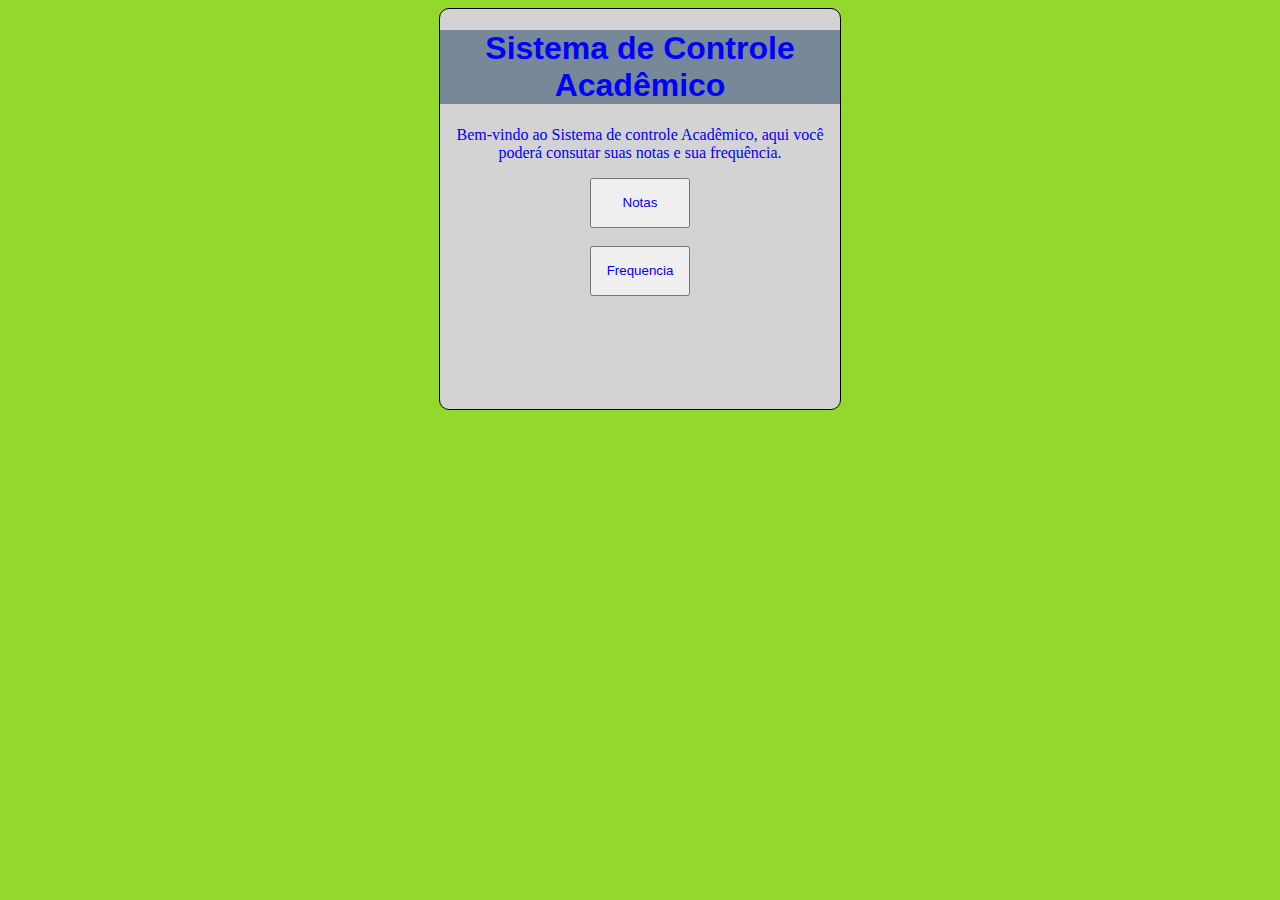
==== index.html @ 818a6fc7 "Initial commit" ====
<!DOCTYPE html>
<html lang="pt-br">
<head>
    <meta charset="UTF-8">
    <meta name="viewport" content="width=device-width, initial-scale=1.0">
    <title>Controle Academico</title>
    <link rel="stylesheet" href="estilo/style.css">
    <link rel="shortcut icon" href="imagens/favicon.png" type="image/x-icon">
</head>
<body>
    <main>
        <h1>Sistema de Controle Acadêmico</h1>
        <p>
            Bem-vindo ao Sistema de controle Acadêmico, aqui você poderá consutar suas notas e sua frequência.
            
        </p>

        <section>
            <form action="Notas" method="get">
                <input type="submit" value="Notas"> <br>
                <input type="submit" value="Frequencia">
            </form>
        </section>
    </main>
</body>
</html>
---- estilo/style.css ----
@charset "UTF-8";

body{
    background-color: #93D92B;
}

main{
    display: block;
    margin: auto;
    background-color: lightgray;
    width: 400px;
    height: 400px;
    border: 1px solid black;
    border-radius: 10px;
}

main h1{
    background-color: lightslategray;
    color: blue;
    font-family: Arial, Helvetica, sans-serif;
    text-align: center;
}

main p{
    color: blue;
    text-align: center;
}

section{
    display: block;
    margin: auto;
    width: 200px;
    height: 200px;
}

section input{
    display: block;
    margin: auto;
    width: 100px;
    height: 50px;
    color: blue;
}
section input:hover{
    background-color: blue;
    color: white;
}
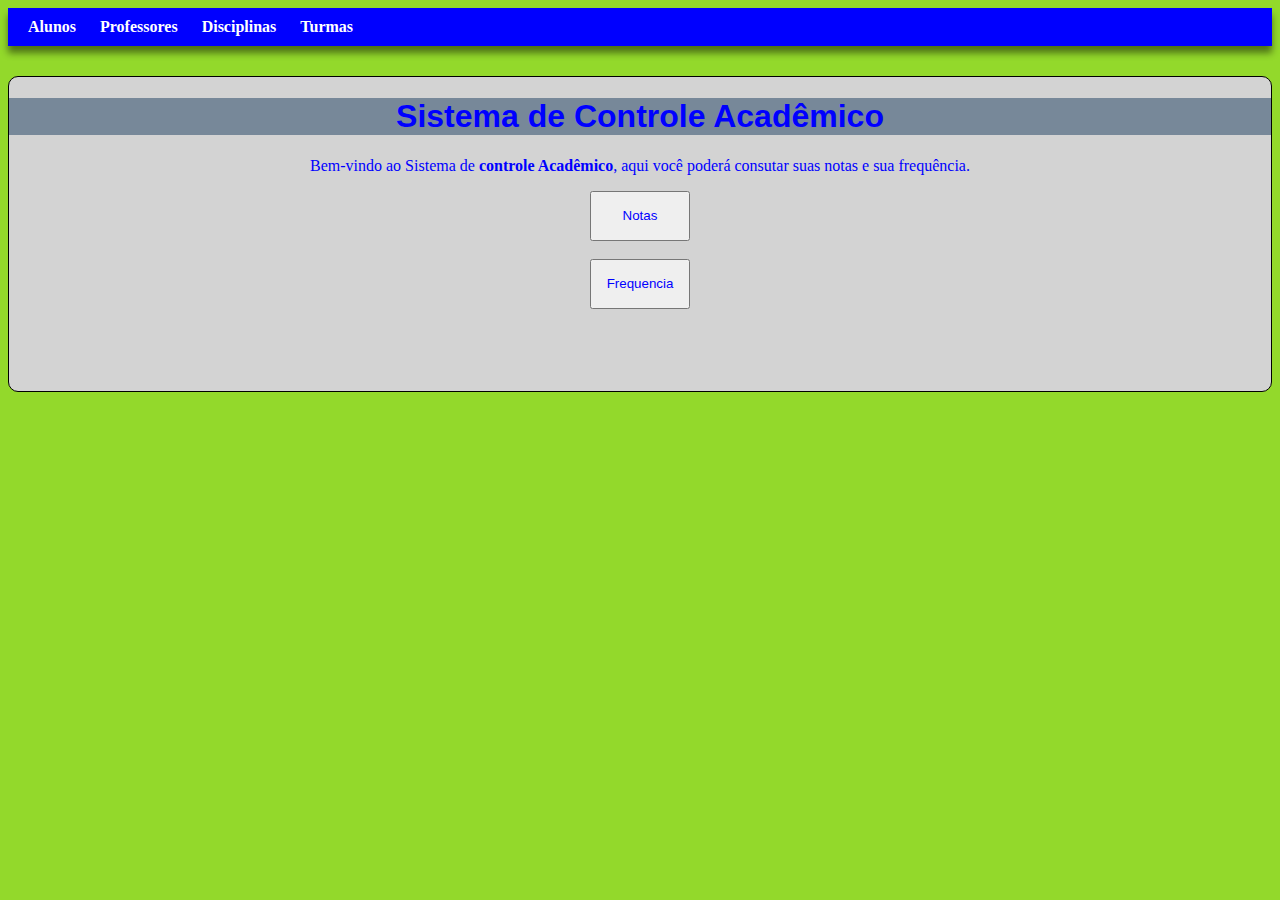
==== commit 1bd69343: "novas atualizações" ====
--- a/index.html
+++ b/index.html
@@ -8,10 +8,17 @@
     <link rel="shortcut icon" href="imagens/favicon.png" type="image/x-icon">
 </head>
 <body>
+    <nav>
+            <a href="#">Alunos</a>
+            <a href="#">Professores</a>
+            <a href="#">Disciplinas</a>
+            <a href="#">Turmas</a>
+    </nav>
+    
     <main>
         <h1>Sistema de Controle Acadêmico</h1>
         <p>
-            Bem-vindo ao Sistema de controle Acadêmico, aqui você poderá consutar suas notas e sua frequência.
+            Bem-vindo ao Sistema de <strong>controle Acadêmico</strong>, aqui você poderá consutar suas notas e sua frequência.
             
         </p>
 
--- a/estilo/style.css
+++ b/estilo/style.css
@@ -4,12 +4,33 @@
     background-color: #93D92B;
 }
 
+nav{
+    background-color:blue;
+    padding: 10px;
+    box-shadow: 0px 7px 7px rgba(0, 0, 0, 0.479);
+}
+
+nav > a {
+    color: white;
+    padding: 10px;
+    border-radius: 5px;
+    text-decoration: none;
+    font-weight: bold;
+    transition-duration: .5s;
+}
+
+nav > a:hover{
+    background-color: lightskyblue;
+    color: black;
+}
+
 main{
     display: block;
-    margin: auto;
+    margin:auto;
+    margin-top: 30px;
     background-color: lightgray;
-    width: 400px;
-    height: 400px;
+    min-width: 400px;
+    max-height: 400px;
     border: 1px solid black;
     border-radius: 10px;
 }
